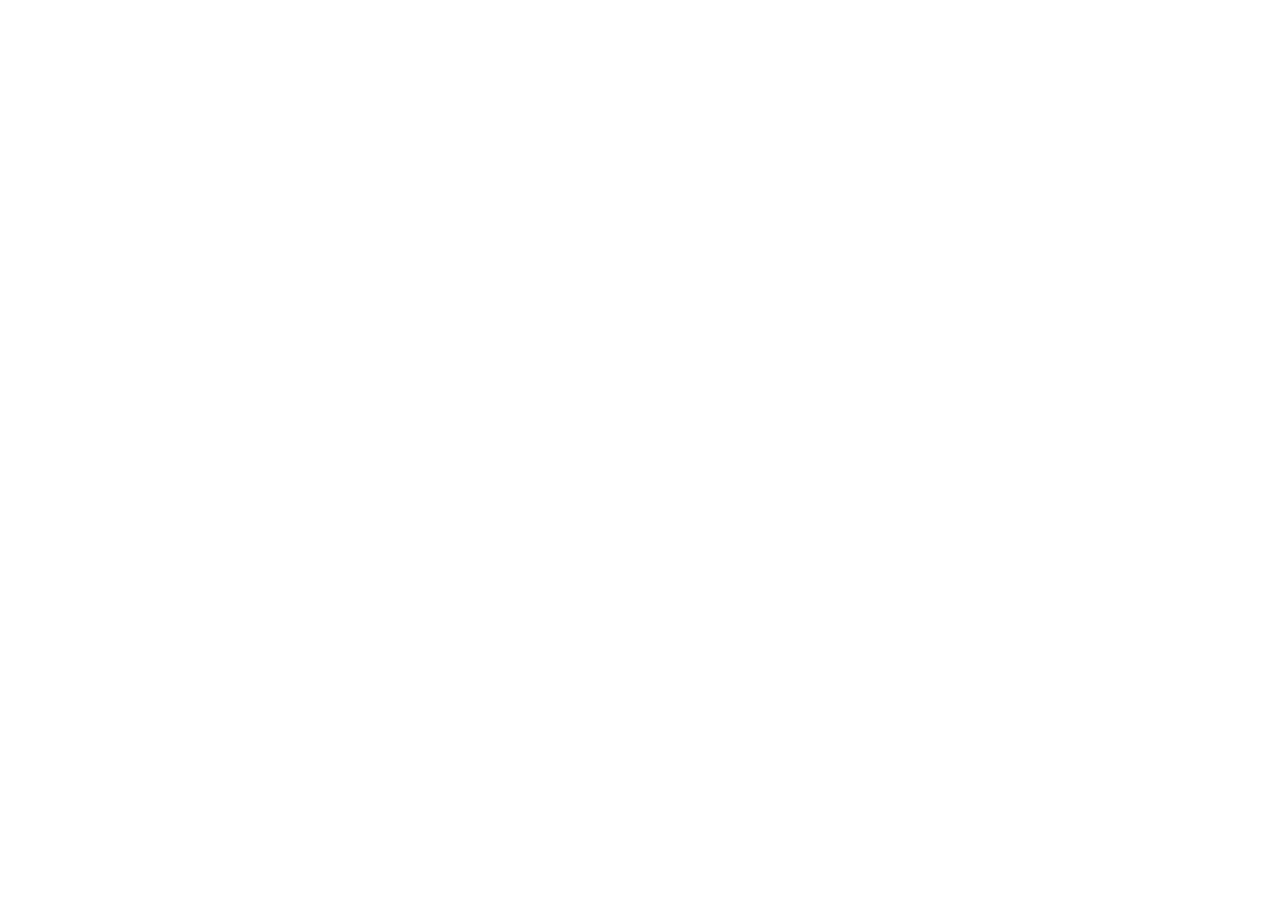
==== index.html @ 2b810090 "Create a index.html file" ====
<!DOCTYPE html>
<html lang="en">
<head>
    <meta charset="UTF-8">
    <meta name="viewport" content="width=device-width, initial-scale=1.0">
    <title>Odin recipes</title>
</head>
<body>
    
</body>
</html>
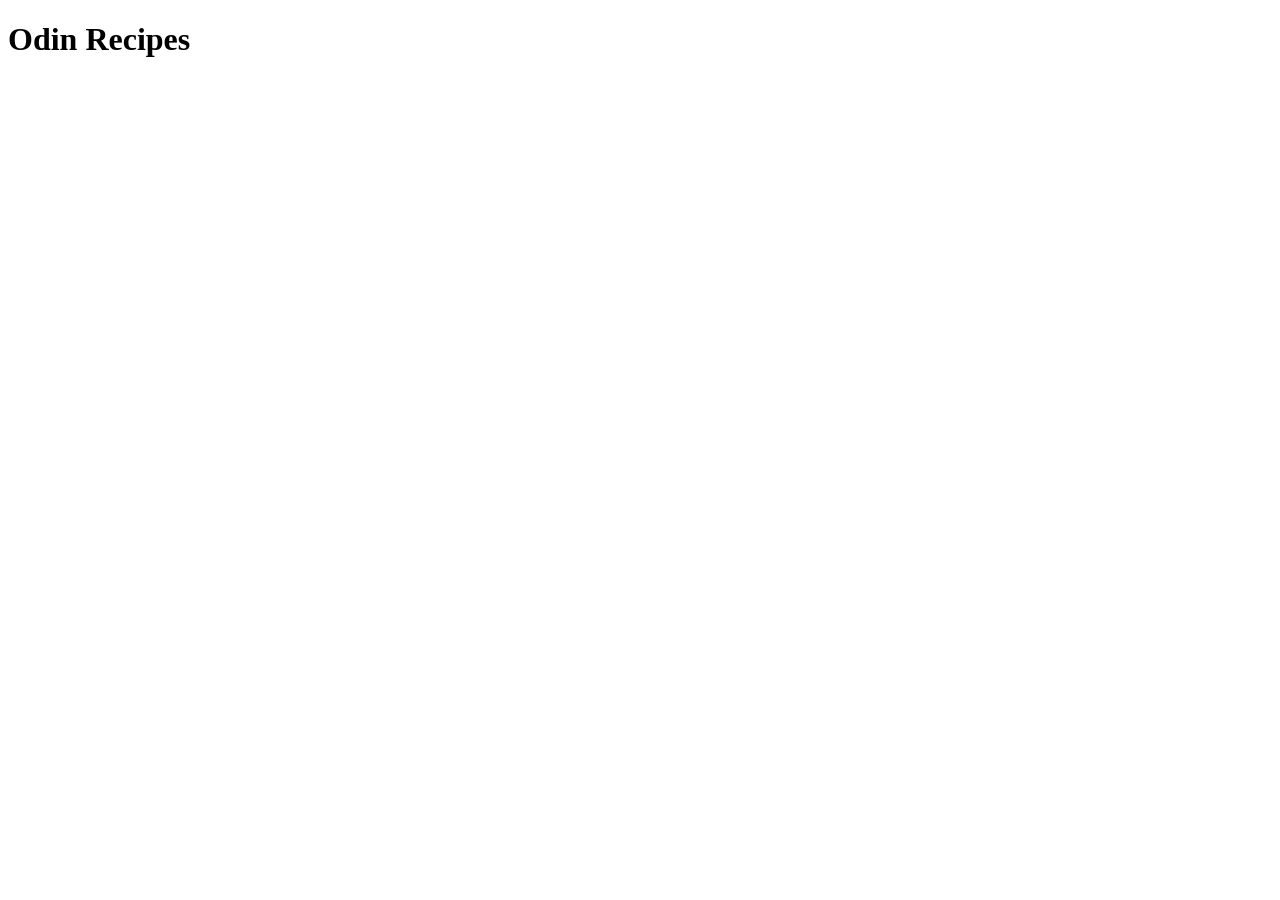
==== commit 5ac74711: "Write HTML boilerplate and h1" ====
--- a/index.html
+++ b/index.html
@@ -1,11 +1,11 @@
 <!DOCTYPE html>
 <html lang="en">
-<head>
-    <meta charset="UTF-8">
-    <meta name="viewport" content="width=device-width, initial-scale=1.0">
-    <title>Odin recipes</title>
-</head>
-<body>
-    
-</body>
+    <head>
+        <meta charset="UTF-8">
+        <meta name="viewport" content="width=device-width, initial-scale=1.0">
+        <title>Odin recipes</title>
+    </head>
+    <body>
+        <h1>Odin Recipes</h1>
+    </body>
 </html>
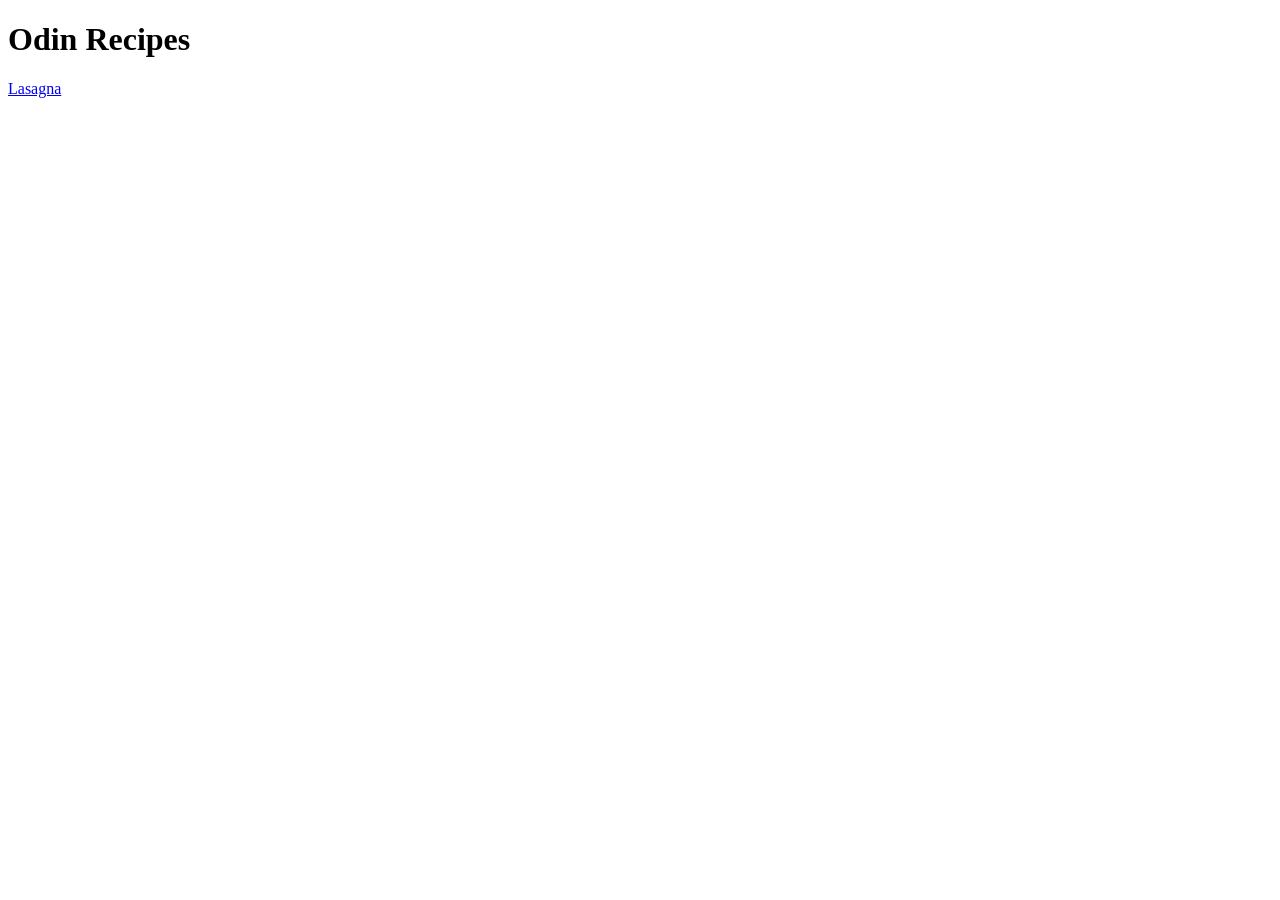
==== commit 772bfd2c: "Add a link in the index.html to the lasagna recipe" ====
--- a/index.html
+++ b/index.html
@@ -7,5 +7,6 @@
     </head>
     <body>
         <h1>Odin Recipes</h1>
+        <a href="./recipes/lasagna.html">Lasagna</a>
     </body>
 </html>
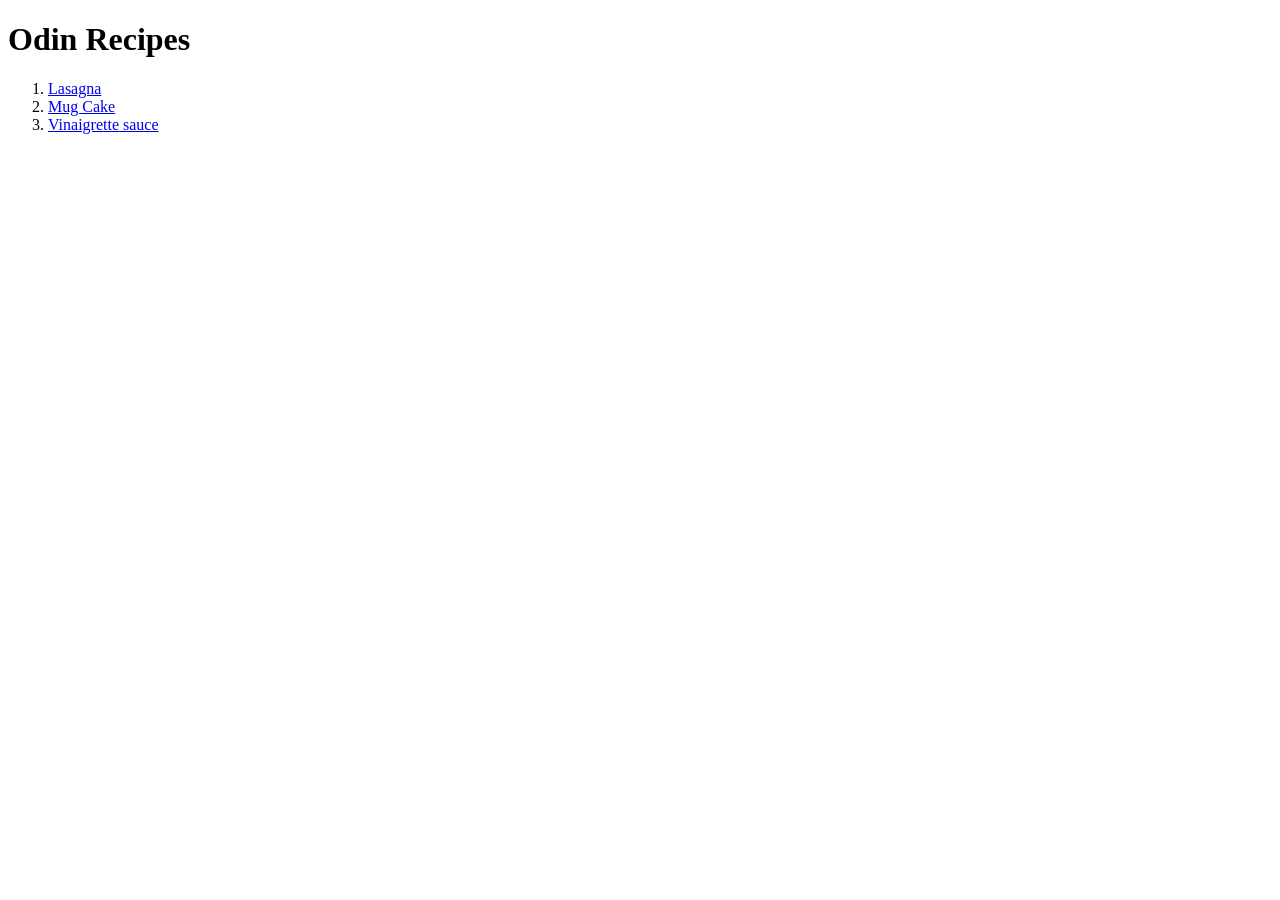
==== commit 31b5905c: "Add links to the new recipes in index.html" ====
--- a/index.html
+++ b/index.html
@@ -7,6 +7,12 @@
     </head>
     <body>
         <h1>Odin Recipes</h1>
-        <a href="./recipes/lasagna.html">Lasagna</a>
+        
+        <ol>
+            <li><a href="./recipes/lasagna.html">Lasagna</a></li>
+            <li><a href="./recipes/mugcake.html">Mug Cake</a></li>
+            <li><a href="./recipes/vinaigrette_sauce.html">Vinaigrette sauce</a></li>
+        </ol>
+        
     </body>
 </html>
